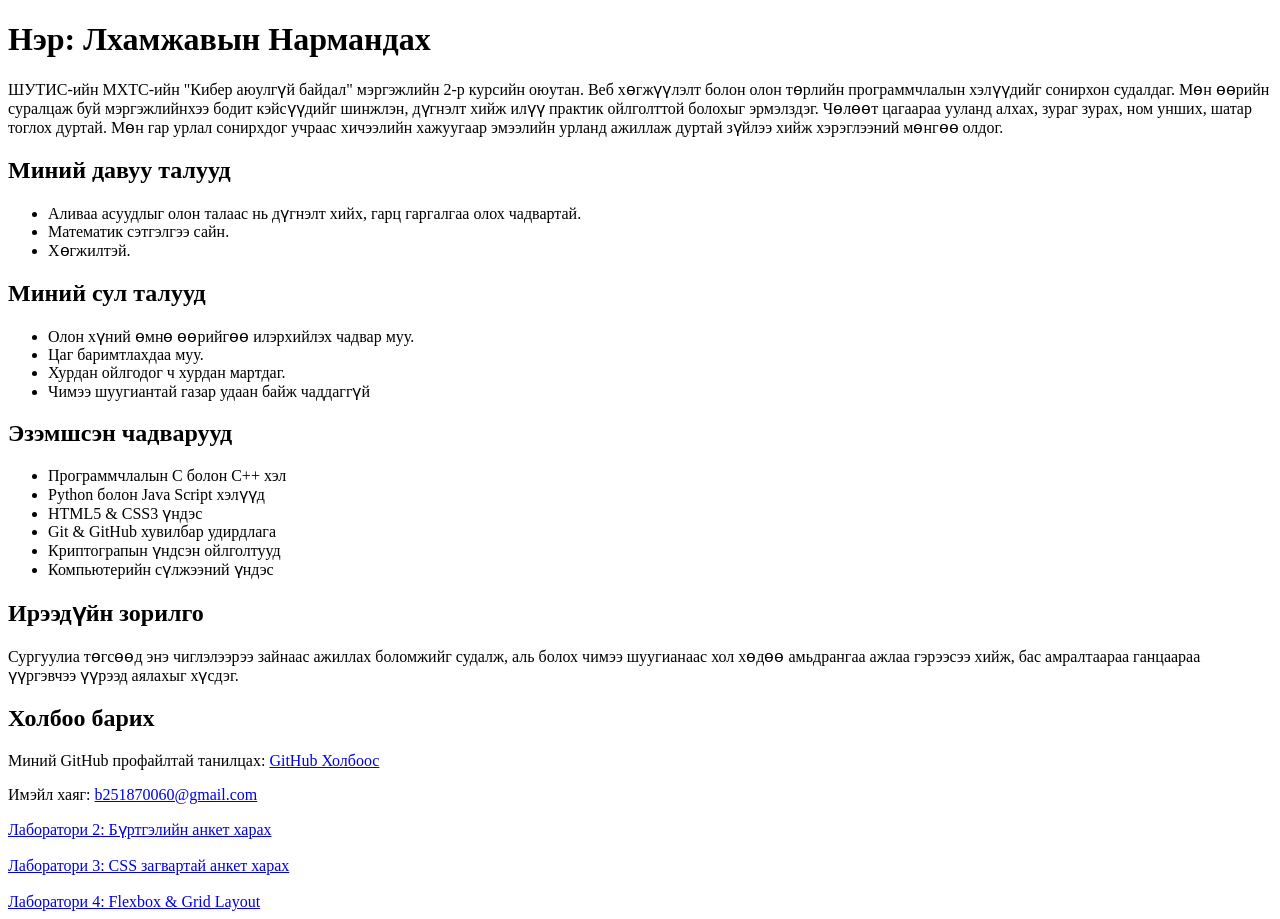
==== lab1/index.html @ fad70baa ".." ====
<!DOCTYPE html>
<html lang="mn">
<head>
    <meta charset="UTF-8">
    <meta name="viewport" content="width=device-width, initial-scale=1.0">
    <title>Миний товч танилцуулга</title>
</head>
<body>
    <!--Үндсэн гарчиг-->
    <h1>Нэр: Лхамжавын Нармандах</h1>

    <!--Товч танилцуулга-->
    <p>
        ШУТИС-ийн МХТС-ийн "Кибер аюулгүй байдал" мэргэжлийн 2-р курсийн оюутан. 
        Веб хөгжүүлэлт болон олон төрлийн программчлалын хэлүүдийг сонирхон судалдаг.
        Мөн өөрийн суралцаж буй мэргэжлийнхээ бодит кэйсүүдийг шинжлэн, дүгнэлт хийж илүү практик ойлголттой болохыг эрмэлздэг.
        Чөлөөт цагаараа ууланд алхах, зураг зурах, ном унших, шатар тоглох дуртай. 
        Мөн гар урлал сонирхдог учраас хичээлийн хажуугаар эмээлийн урланд ажиллаж дуртай зүйлээ хийж хэрэглээний мөнгөө олдог.
    </p>

    <h2>Миний давуу талууд</h2>
    <ul>
        <li>Аливаа асуудлыг олон талаас нь дүгнэлт хийх, гарц гаргалгаа олох чадвартай.</li>
        <li>Математик сэтгэлгээ сайн.</li>
        <li>Хөгжилтэй.</li>
    </ul>

    <h2>Миний сул талууд</h2>
    <ul>
        <li>Олон хүний өмнө өөрийгөө илэрхийлэх чадвар муу.</li>
        <li>Цаг баримтлахдаа муу.</li>
        <li>Хурдан ойлгодог ч хурдан мартдаг.</li>
        <li>Чимээ шуугиантай газар удаан байж чаддаггүй</li>
    </ul>

    <h2>Эзэмшсэн чадварууд</h2> 
    <!--Жагсаалт-->
    <ul>
        <li>Программчлалын С болон С++ хэл</li>
        <li>Python болон Java Script хэлүүд</li>
        <li>HTML5 & CSS3 үндэс</li> 
        <li>Git & GitHub хувилбар удирдлага</li>
        <li>Криптограпын үндсэн ойлголтууд</li>
        <li>Компьютерийн сүлжээний үндэс</li>
    </ul>

    <h2>Ирээдүйн зорилго</h2>
    <p>Сургуулиа төгсөөд энэ чиглэлээрээ зайнаас ажиллах боломжийг судалж, аль болох чимээ шуугианаас хол хөдөө амьдрангаа ажлаа гэрээсээ хийж, бас амралтаараа ганцаараа үүргэвчээ үүрээд аялахыг хүсдэг.</p>

    <h2>Холбоо барих</h2> 
    <!-- Холбоос -->
    <p>Миний GitHub профайлтай танилцах: <a href="https://github.com/b251870060-droid" target="_blank">GitHub Холбоос</a></p>
    <p>Имэйл хаяг: <a href="mailto:b251870060@gmail.com">b251870060@gmail.com</a></p>

    <a href="./lab02/index2.html">Лаборатори 2: Бүртгэлийн анкет харах</a>
    <br><br>
    <a href="./lab3/index3.html">Лаборатори 3: CSS загвартай анкет харах</a>
    <br><br>
    <a href="./lab4/index4.html">Лаборатори 4: Flexbox & Grid Layout</a>
</body>
</html>
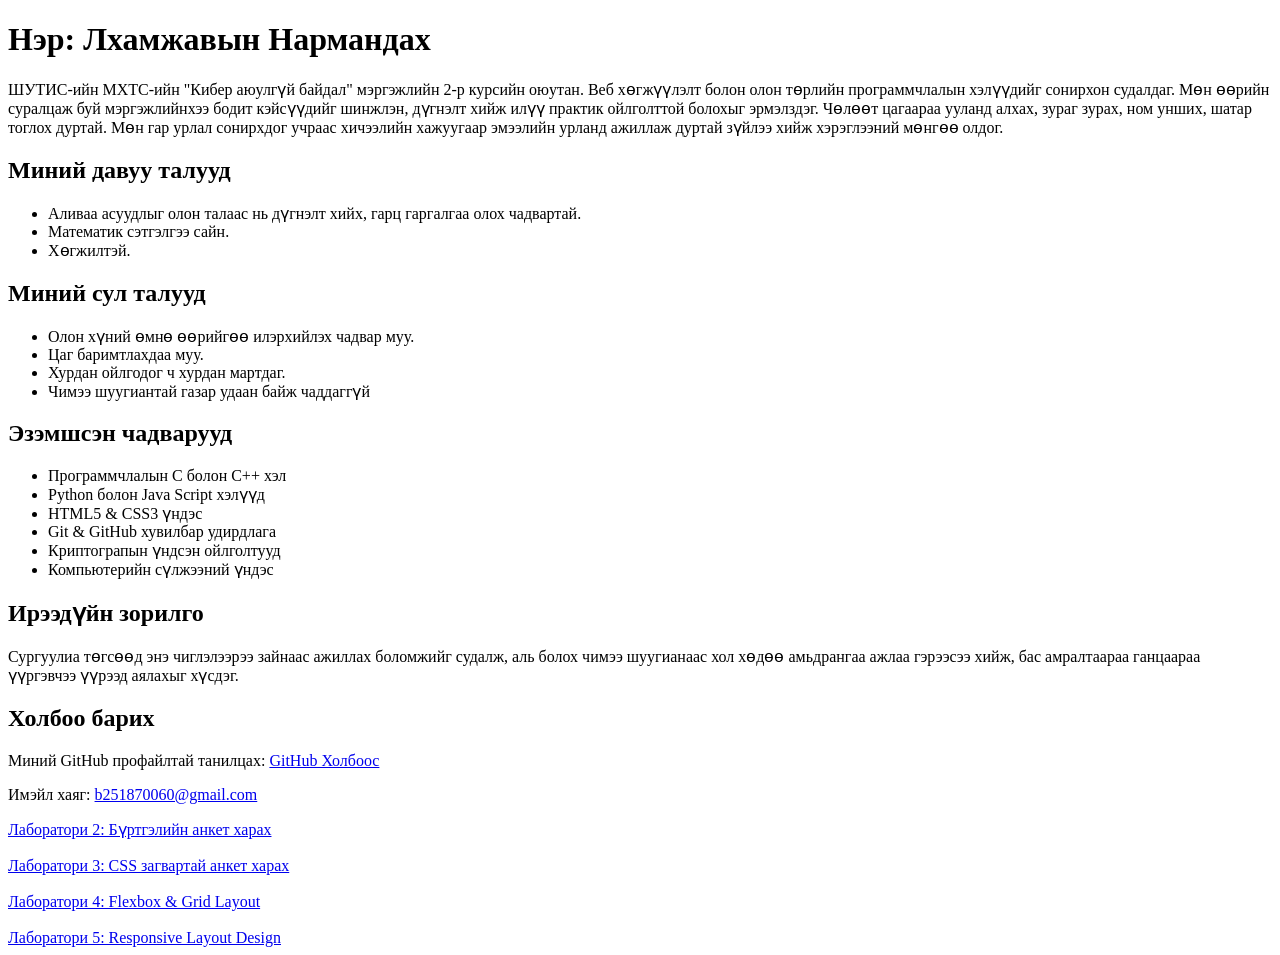
==== commit a4040163: "lab5 link holboson" ====
--- a/lab1/index.html
+++ b/lab1/index.html
@@ -57,5 +57,8 @@
     <a href="./lab3/index3.html">Лаборатори 3: CSS загвартай анкет харах</a>
     <br><br>
     <a href="./lab4/index4.html">Лаборатори 4: Flexbox & Grid Layout</a>
+    <br><br>
+    <a href="./lab5/index5.html">Лаборатори 5: Responsive Layout Design</a>
+
 </body>
 </html>
